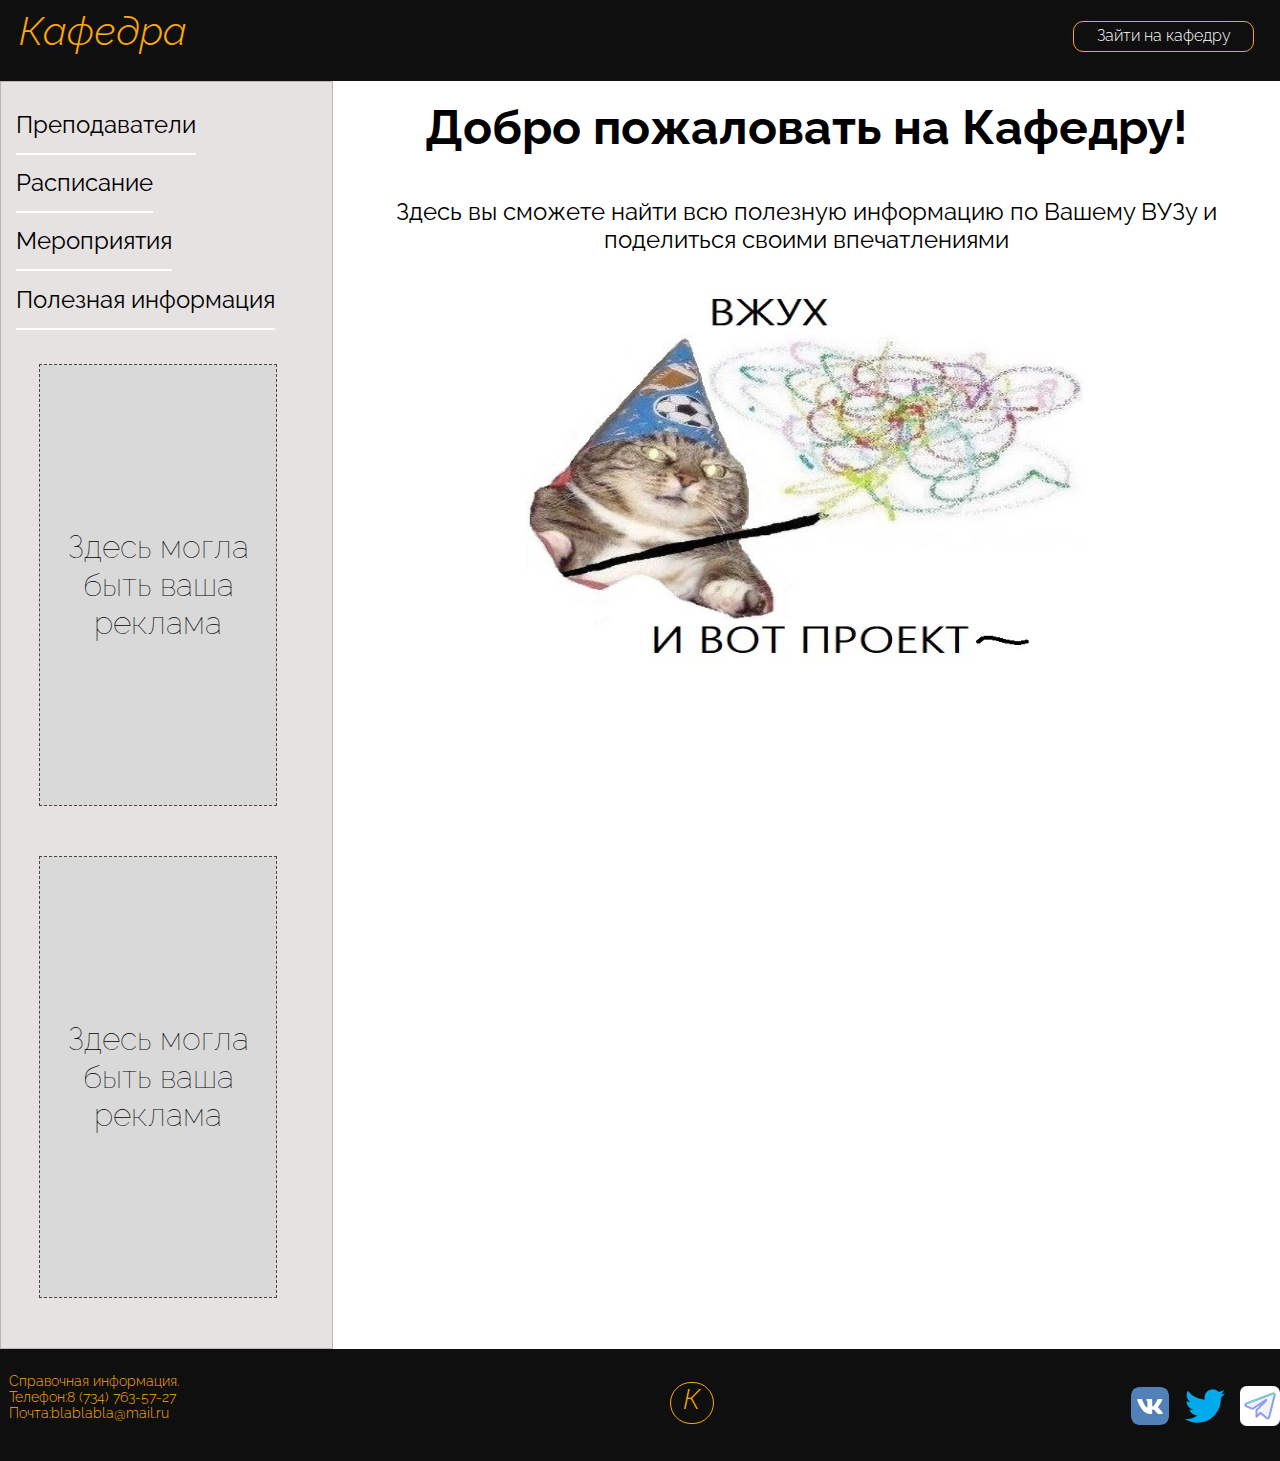
==== пример проект 1/index.html @ 7e280e1c "IDK" ====
<!DOCTYPE html>
<html lang="ru">
  <head>
    <meta charset="utf-8">
	<link href="css/style.css" rel="stylesheet">
	<link rel="preconnect" href="https://fonts.googleapis.com">
    <link rel="preconnect" href="https://fonts.gstatic.com" crossorigin>
    <link href="https://fonts.googleapis.com/css2?family=Raleway:ital,wght@0,100;0,200;0,300;0,400;0,500;0,600;0,700;0,800;0,900;1,100;1,200;1,300;1,400;1,500;1,600;1,700;1,800;1,900&display=swap" rel="stylesheet">
    <title>Кафедра</title>
  </head>
  
  <body>
  
    <header class="main-header">
    <a class="logo" href="#">Кафедра</a>
	<!-- Тут будет ссылка на главную страницу сайта -->
	
	<a class="enter_button" href="#">Зайти на кафедру</a>
	<!-- Тут будет ссылка на форму регистрации и входа на сайт, пока хз что да как -->
	</header>
	
	<main>
    <section class="side_navigation">
	    <nav class="site-navigation">
	    <ul class="ul_nav">
		<li class="site-navigation-item"><a href="#">Преподаватели</a></li>
        <li class="site-navigation-item"><a href="#">Расписание</a></li>
        <li class="site-navigation-item"><a href="#">Мероприятия</a></li>
        <li class="site-navigation-item"><a href="#">Полезная информация</a></li>
	    </ul>
	    </nav>
		
		<div class="ad_post"><p class="ad_txt">Здесь могла быть ваша реклама</p></div>
		<div class="ad_post"><p class="ad_txt">Здесь могла быть ваша реклама</p></div>
	</section>
	
	<section class="content_place">
	    <h1 class="welcom_txt">Добро пожаловать на Кафедру!</h1>
	    <p class="welcom_txt"> Здесь вы сможете найти всю полезную информацию по Вашему ВУЗу и поделиться своими впечатлениями </p>
		<img class="welcom_img" src="img/main photo.jpg" width="562" height="388">
	</section>
	</main>
	
	<footer class="main-footer">
        <p class="contacts">Справочная информация. <br>Телефон:<a href="tel:87347635727" class="phone">8 (734) 763-57-27</a> <br> Почта:<a href="mailto:blablabla@mail.ru" class="mail">blablabla@mail.ru</a></p>
		
		<a class="logo_downstairs" href="#">К</a>
		<!-- Тут будет ссылка на главную страницу сайта -->
		
		<ul class="contacts_ul">
          <li class="contacts-navigation-item"> <p><a href="#"><img src="img/vk.svg" width="40" height="40"></a></p></li>
	      <li class="contacts-navigation-item"> <p><a href="#"><img src="img/twitter.svg" width="40" height="40"></a></p></li>
	      <li class="contacts-navigation-item"><p><a href="#"><img src="img/telegram.svg" width="40" height="40"></a></p></li>
	</ul>
	</footer>
  </body>
</html>
---- пример проект 1/css/style.css ----
body {
  font-family: "Raleway", sans-serif;
  font-size: 24px;
  line-height: 28.18px;
  color: #000000;
  background-color: #FFFFFF;
  margin: 0;
  padding: 0;
}
 /* тут стилизация для всего хедера */
.main-header {
	background-color: #100F0F;
	display: flex;
	justify-content: space-between;	
    margin: 0 auto;	
}

.logo {
	font-family: 'Raleway';
    font-style: italic;
    font-weight: 300;
    font-size: 40px;
    line-height: 47px;
    color: #FFA800;
	text-decoration: none;
	padding-top: 7px;
	padding-left: 19px;
	padding-bottom: 27px;
}

.enter_button {
	font-family: 'Raleway';
    font-style: normal;
    font-weight: 300;
    font-size: 16px;
    color: #FFFFFF;
    text-decoration: none;
	display: flex;
	width: 179px;
    height: 29px;
    left: 819px;
    top: 21px;
	align-items: center;
    justify-content: center;
	border: 1px solid #FFA800;
    border-radius: 10px;
	
	margin-top: 21px;
	margin-right: 26px;
	margin-bottom: 22px;
	
}

.enter_button:hover {
	color: #FFA800;
	background: linear-gradient(0deg, rgba(252, 241, 218, 0.46), rgba(252, 241, 218, 0.46)), #000000;
}

.enter_button:active {
	color: #FFA800;
	background: #F6E8E8;
}


/* тут стилизация навигационной части сбоку */

main {
	display: flex;
}


.side_navigation {
    width: 430px;
	background: #E6E2E2;
    border: 1px solid #BBB5B5;
	padding: 0;
}

.site-navigation {
	margin-left: 15px;
	margin-right: 37px;
	margin-top: 29px;	
	padding: 0;
	margin-bottom: 50px;
}

.ul_nav {
	padding: 0;
	margin: 0;	
}

.site-navigation-item {

	list-style: none;
	padding: 0;
	margin: 0;
	
	margin-bottom: 30px;
}

.site-navigation-item a {
	text-decoration: none;
    font-style: normal;
    font-weight: 400;
    font-size: 24px;
    line-height: 28px;

    color: #000000;	
	
	text-decoration: underline;
    text-decoration-color: #FFFFFF;
    text-decoration-thickness: 2px;
    text-underline-offset: 15px;
    text-underline-position: under;
}

.site-navigation-item:hover a {
    color: #A36D03;
	text-decoration-color: #A36D03;

}

.site-navigation-item:active a {
   color: #FFA800;
   text-decoration-color: #FFA800;
}


.ad_post {
	display: flex;
	width: 236px;
    height: 440px;
    left: 38px;
    top: 342px;
	background: #D9D9D9;
    border: 1px dashed #4D4545;
	align-items: center;
    justify-content: center;
	
	margin-left: 38px;
	margin-bottom: 50px;
}

.ad_txt {
	display: flex;
    align-items: center;
    text-align: center;
	
	font-weight: 100;
    font-size: 32px;
    line-height: 38px;
}

/* тут разметка части контента */

.content_place {
	display: flex;
	flex-direction: column;
}

.welcom_txt {
	text-align: center;	
}

.welcom_img {
	display:block;
    margin: 0 auto;
}

/* разметка футерной части */

.main-footer {
	background-color: #100F0F;
	display: flex;
	justify-content: space-between;	
    margin: 0 auto;			
}

.contacts {
    font-style: normal;
    font-weight: 300;
    font-size: 14px;
    line-height: 16px;

    color: #FFA800;	
	
	display: block;
 	width: 259px;
    height: 40px;
    left: 34px;
    top: 2286px;
	
	padding-top: 10px;
	padding-left: 9px;
	padding-bottom: 34px;	
}


.logo_downstairs {
    text-decoration: none;	
    font-style: italic;
    font-weight: 300;
    font-size: 28px;
    line-height: 33px;

    color: #FFA800;
    display: block;
    border: 1px solid #FFA800;
    border-radius: 45px;	
	width: 42px;
    height: 40px;
    left: 491px;
    top: 2289px;
	margin-top: 33px;
	margin-bottom: 6px;
	margin-left: 0;
	
	text-align: center;	
}

.contacts_ul {
	display: flex;
	list-style: none;
	padding: 0;
	margin: 0;	
}

.contacts-navigation-item {
	margin-left: 15px;
	margin-top: 13px;
}

.phone {
	color: #FFA800;	
	text-decoration: none;	
}

.mail {
	color: #FFA800;	
	text-decoration: none;	
}
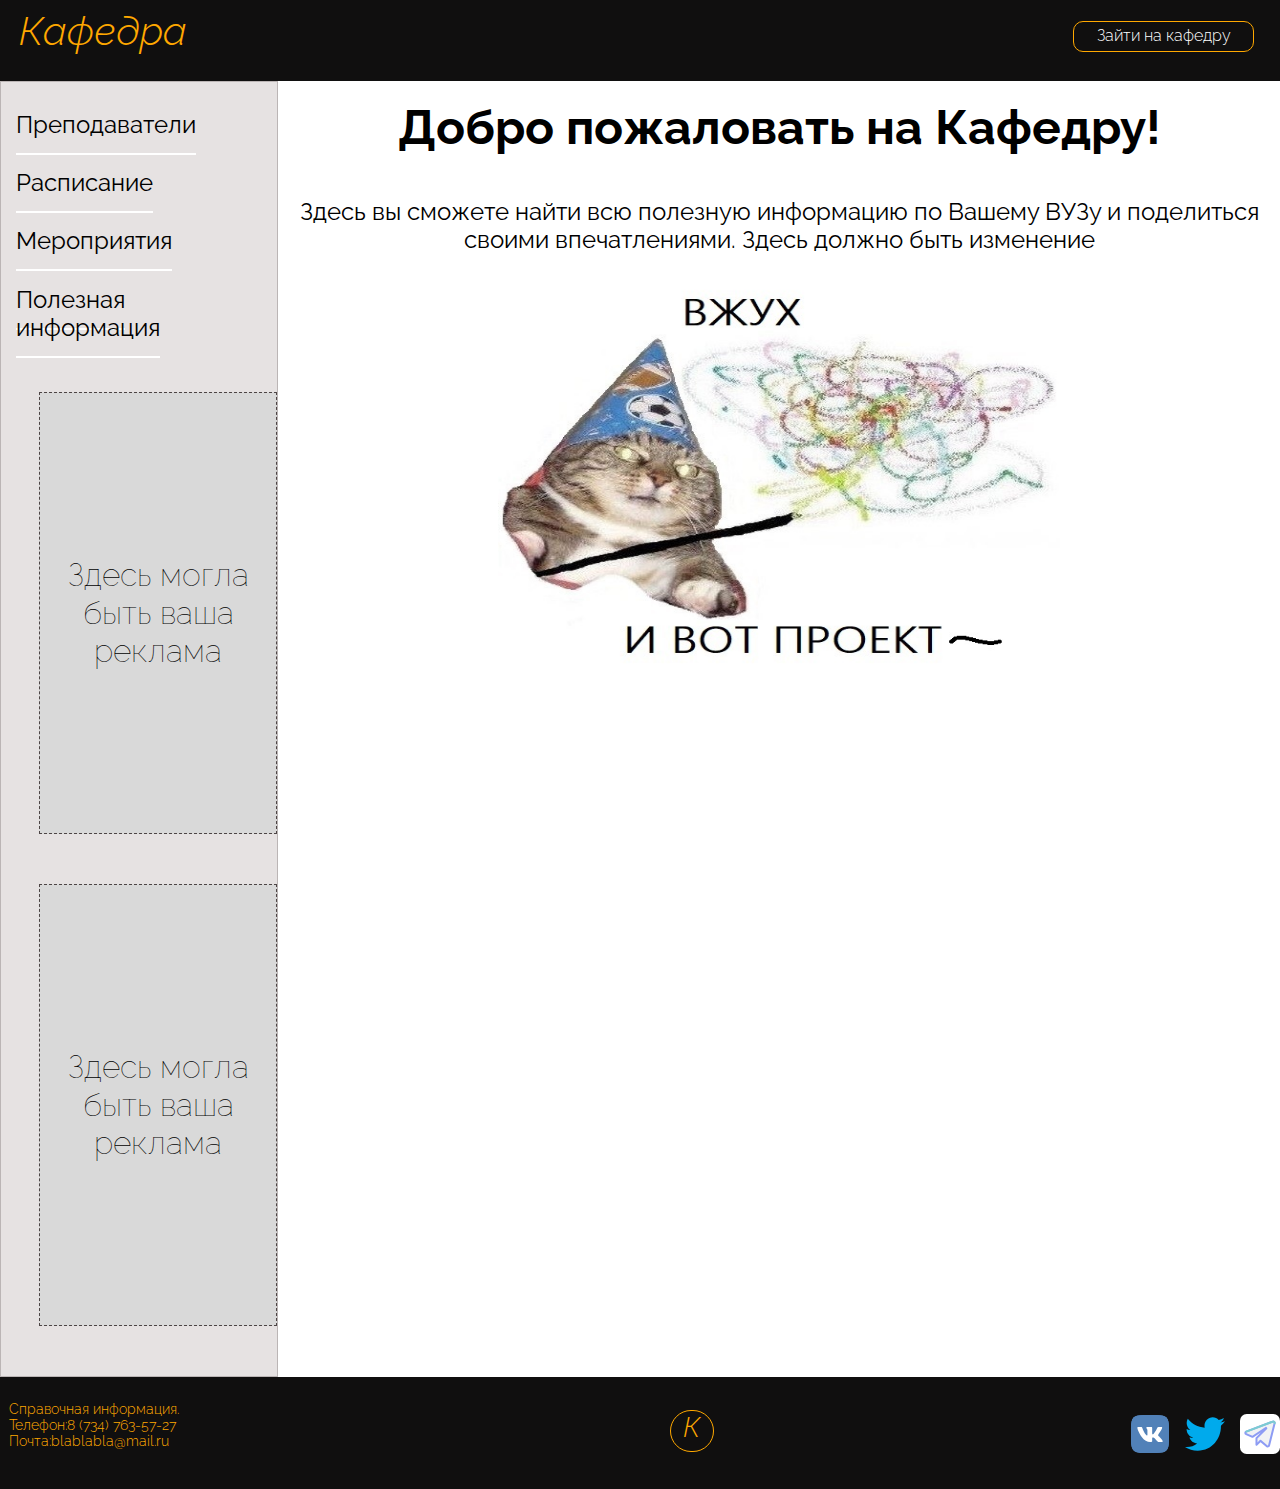
==== commit 1f06cd6b: "IDK 2" ====
--- a/пример проект 1/index.html
+++ b/пример проект 1/index.html
@@ -36,7 +36,7 @@
 	
 	<section class="content_place">
 	    <h1 class="welcom_txt">Добро пожаловать на Кафедру!</h1>
-	    <p class="welcom_txt"> Здесь вы сможете найти всю полезную информацию по Вашему ВУЗу и поделиться своими впечатлениями </p>
+	    <p class="welcom_txt"> Здесь вы сможете найти всю полезную информацию по Вашему ВУЗу и поделиться своими впечатлениями. Здесь должно быть изменение </p>
 		<img class="welcom_img" src="img/main photo.jpg" width="562" height="388">
 	</section>
 	</main>
@@ -45,7 +45,7 @@
         <p class="contacts">Справочная информация. <br>Телефон:<a href="tel:87347635727" class="phone">8 (734) 763-57-27</a> <br> Почта:<a href="mailto:blablabla@mail.ru" class="mail">blablabla@mail.ru</a></p>
 		
 		<a class="logo_downstairs" href="#">К</a>
-		<!-- Тут будет ссылка на главную страницу сайта -->
+		<!-- Тут будет ссылка на главную страницу сайта. пару слов для изменения//// коммент -->
 		
 		<ul class="contacts_ul">
           <li class="contacts-navigation-item"> <p><a href="#"><img src="img/vk.svg" width="40" height="40"></a></p></li>
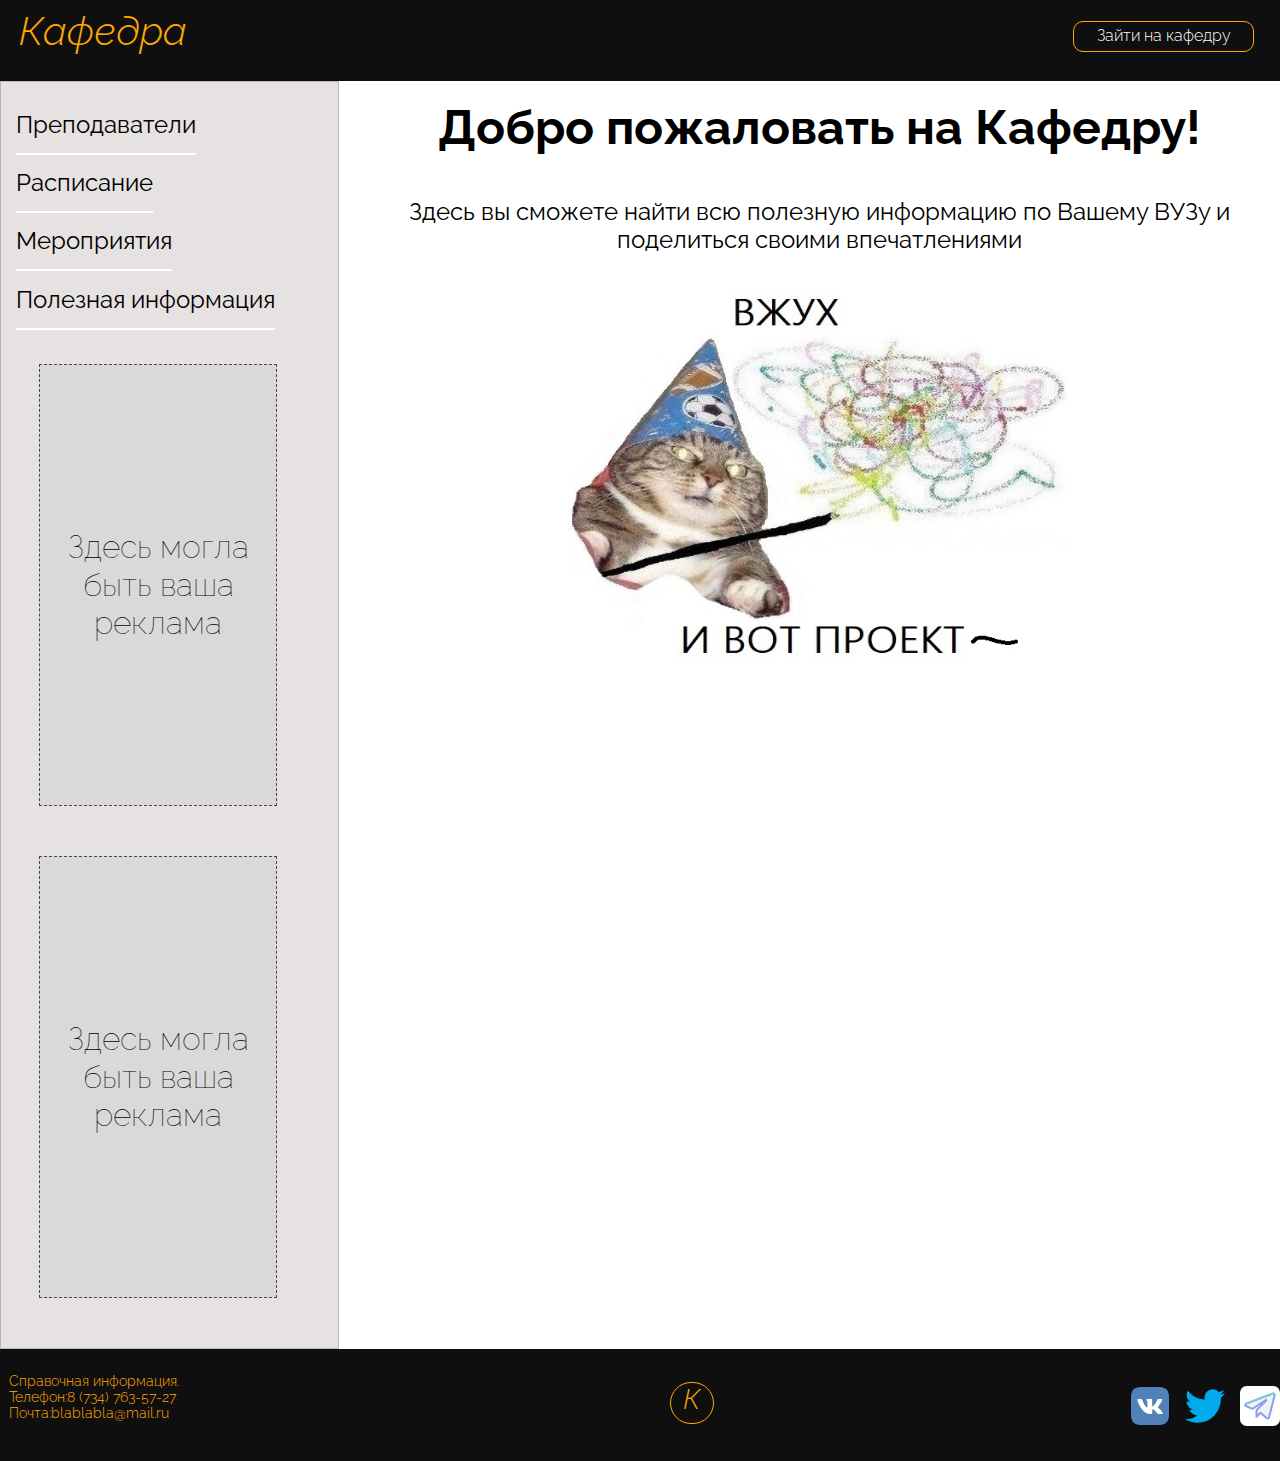
==== commit 818a64ed: "Обнова" ====
--- a/пример проект 1/index.html
+++ b/пример проект 1/index.html
@@ -36,8 +36,8 @@
 	
 	<section class="content_place">
 	    <h1 class="welcom_txt">Добро пожаловать на Кафедру!</h1>
-	    <p class="welcom_txt"> Здесь вы сможете найти всю полезную информацию по Вашему ВУЗу и поделиться своими впечатлениями. Здесь должно быть изменение </p>
-		<img class="welcom_img" src="img/main photo.jpg" width="562" height="388">
+	    <p class="welcom_txt"> Здесь вы сможете найти всю полезную информацию по Вашему ВУЗу и поделиться своими впечатлениями </p>
+		<img class="welcom_img" src="img/main photo.jpg" width="502" height="388">
 	</section>
 	</main>
 	
@@ -45,7 +45,7 @@
         <p class="contacts">Справочная информация. <br>Телефон:<a href="tel:87347635727" class="phone">8 (734) 763-57-27</a> <br> Почта:<a href="mailto:blablabla@mail.ru" class="mail">blablabla@mail.ru</a></p>
 		
 		<a class="logo_downstairs" href="#">К</a>
-		<!-- Тут будет ссылка на главную страницу сайта. пару слов для изменения//// коммент -->
+		<!-- Тут будет ссылка на главную страницу сайта -->
 		
 		<ul class="contacts_ul">
           <li class="contacts-navigation-item"> <p><a href="#"><img src="img/vk.svg" width="40" height="40"></a></p></li>
--- a/пример проект 1/css/style.css
+++ b/пример проект 1/css/style.css
@@ -66,11 +66,13 @@
 
 main {
 	display: flex;
+	gap: 20px;
 }
 
 
 .side_navigation {
-    width: 430px;
+	display: block;
+    width: 450px;
 	background: #E6E2E2;
     border: 1px solid #BBB5B5;
 	padding: 0;
@@ -123,6 +125,11 @@
 .site-navigation-item:active a {
    color: #FFA800;
    text-decoration-color: #FFA800;
+}
+
+.active-page {
+	color: #FFA800;
+	text-decoration-color: #FFA800;
 }
 
 
@@ -238,4 +245,121 @@
 .mail {
 	color: #FFA800;	
 	text-decoration: none;	
-}+}
+
+
+
+
+/* В этой части кода стилизация карточек с преподавателями и в целом всей страницы */
+
+#active {
+	color: #FFA800 !important;
+	text-decoration-color: #FFA800 !important;
+}
+
+.search_form {
+	box-sizing: border-box;
+	position: relative;
+}
+
+input[type=search] {
+   padding: 10px;
+   font-size: 20px;
+   line-height: 23px;
+   float: left;
+   width: 880px;
+   background: #FFEECD;
+   border: 1px solid #000000;
+}
+
+input [placeholder] {
+	font-style: italic;
+	font-weight: 100;
+}
+
+.search_button {
+	width: 102px;
+    padding-top: 4px;
+	padding-bottom: 8px;
+	padding-left: 6px;
+	padding-right: 9px;
+	box-sizing: border-box;
+    position: absolute;
+	background: #000000;
+    border: 3px solid #FFA800;
+	cursor: pointer;
+
+	font-weight: 400;
+    font-size: 16px;
+    line-height: 19px;
+    text-align: center;
+
+	top: 6px;
+	right: 10px;
+
+    color: #FFFFFF;
+}
+
+.search_button:hover {
+	color: #FFA800;
+	background: linear-gradient(0deg, rgba(252, 241, 218, 0.46), rgba(252, 241, 218, 0.46)), #000000;
+}
+
+.search_button:active {
+	color: #FFA800;
+	background: #F6E8E8;
+}
+.disclaimer {
+	display: block;
+	font-style: italic;
+    font-weight: 100;
+    font-size: 15px;
+    line-height: 18px;
+    position: static;
+    color: #000000;
+}
+
+.disclaimer_a {
+	color: #000000;
+	text-decoration: none;
+}
+.cards {
+	padding: 0;
+	margin: 0;
+	list-style: none;
+	
+	display: flex;
+	justify-content: center;
+	flex-wrap: wrap;
+	gap: 30px;
+  
+  }
+
+.card {
+	box-sizing: border-box;
+	width: 189px;
+	height: 340px;
+	padding: 0;
+	list-style: none;
+	
+	background: #F5F5F5;
+	box-shadow: 0px 4px 4px rgba(0, 0, 0, 0.25);
+ }
+  
+ .card-photo {
+	margin: 0;
+	margin-bottom: 8px;
+	display: block;
+}
+
+.card-description {
+	margin: 0;
+	margin-bottom: 40px;
+	
+	
+	font-size: 24px;
+	line-height: 28px;
+	text-align: center;
+    text-decoration-line: underline;
+	color: #000000;
+  }